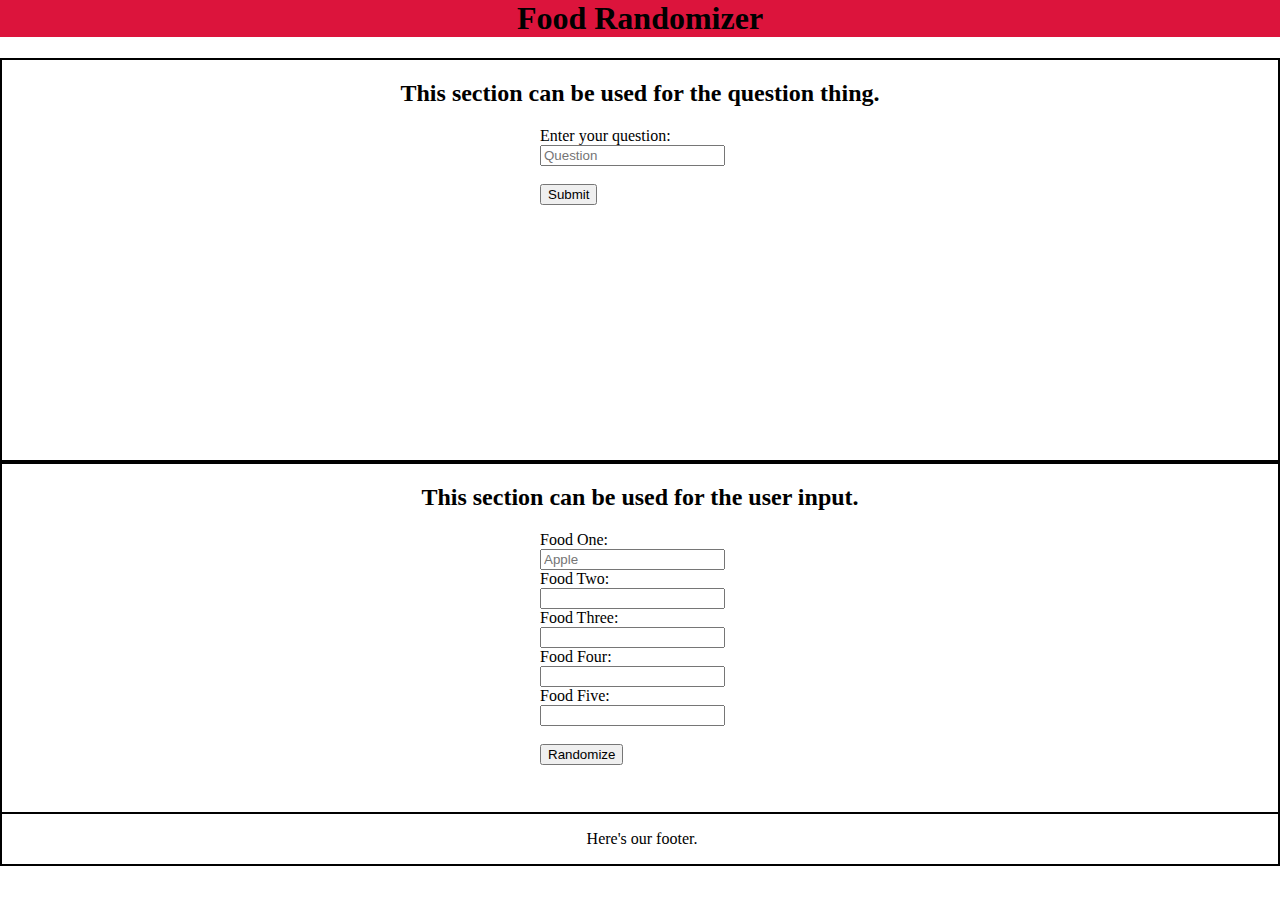
==== index.html @ bd241af7 "Included Haruna's question form into the template" ====
<html>
	<head>
	<!--Starter page for project-->
    <title>Food Randomizer</title>
    <meta charset="utf-8">
        
    <!-- CSS Files -->
    <link rel="stylesheet" href="CSS/base.css" type="text/css">
        
	</head>

	<body>
        
    <!-- Keeping everything together -->
    <div class="wrapper">
            
        <div class="foodHeader">
            <h1>Food Randomizer</h1>
        </div>
        
        <div class="question">
            <h2>This section can be used for the question thing.</h2>
            
            <!--Text Boxes to type Questions-->
            <div id="questions">
                <form action="#" method="post">
                    Enter your question:<br>
                    <input type="text" name="q1" placeholder="Question" required multiple>
                    <br><br>
                <input type="submit" value="Submit">
                </form>
            </div>
            
        </div>
            
        <div class="userInput">
            <h2>This section can be used for the user input.</h2>
            <form action="#" method="post">
                Food One:<br>
                <input type="text" name="food1" placeholder="Apple">
                <br>
                Food Two:<br>
                <input type="text" name="food2" value="">
                <br>
                Food Three:<br>
                <input type="text" name="food3" value="">
                <br>
                Food Four:<br>
                <input type="text" name="food4" value="">
                <br>
                Food Five:<br>
                <input type="text" name="food5" value="">
                <br><br>
                <input type="submit" value="Randomize">
            </form> 
        </div>
        
        <footer>
            <div class="footer2">
                <p>Here's our footer.</p>
            </div>
        </footer>
        
    </div> <!-- End of wrapper -->

    </body>
</html>
---- CSS/base.css ----
html, body {
    height: 100%;
    margin: 0;
    padding: 0;
}

footer {
    width: 100%;
    border: 2px solid;
    position: absolute;
    bottom: 0;
}

.footer2 p {
    text-align: center;
}

.wrapper {
    position: relative;
}

.foodHeader{
    background-color: crimson;
}

.foodHeader h1 {
    text-align: center;
}

.question {
    height: 400px;
    border: 2px solid;
}

.question h2 {
    text-align: center;
}

#questions {
    width: 400px;
    margin-left: auto;
    margin-right: auto;
}

#questions form {
    width: 200px;
    margin-left: auto;
    margin-right: auto;
}

.userInput {
    height: 400px;
    border: 2px solid;
}

.userInput form {
    width: 200px;
    margin-right: auto;
    margin-left: auto;
}

.userInput h2 {
    text-align: center;
}
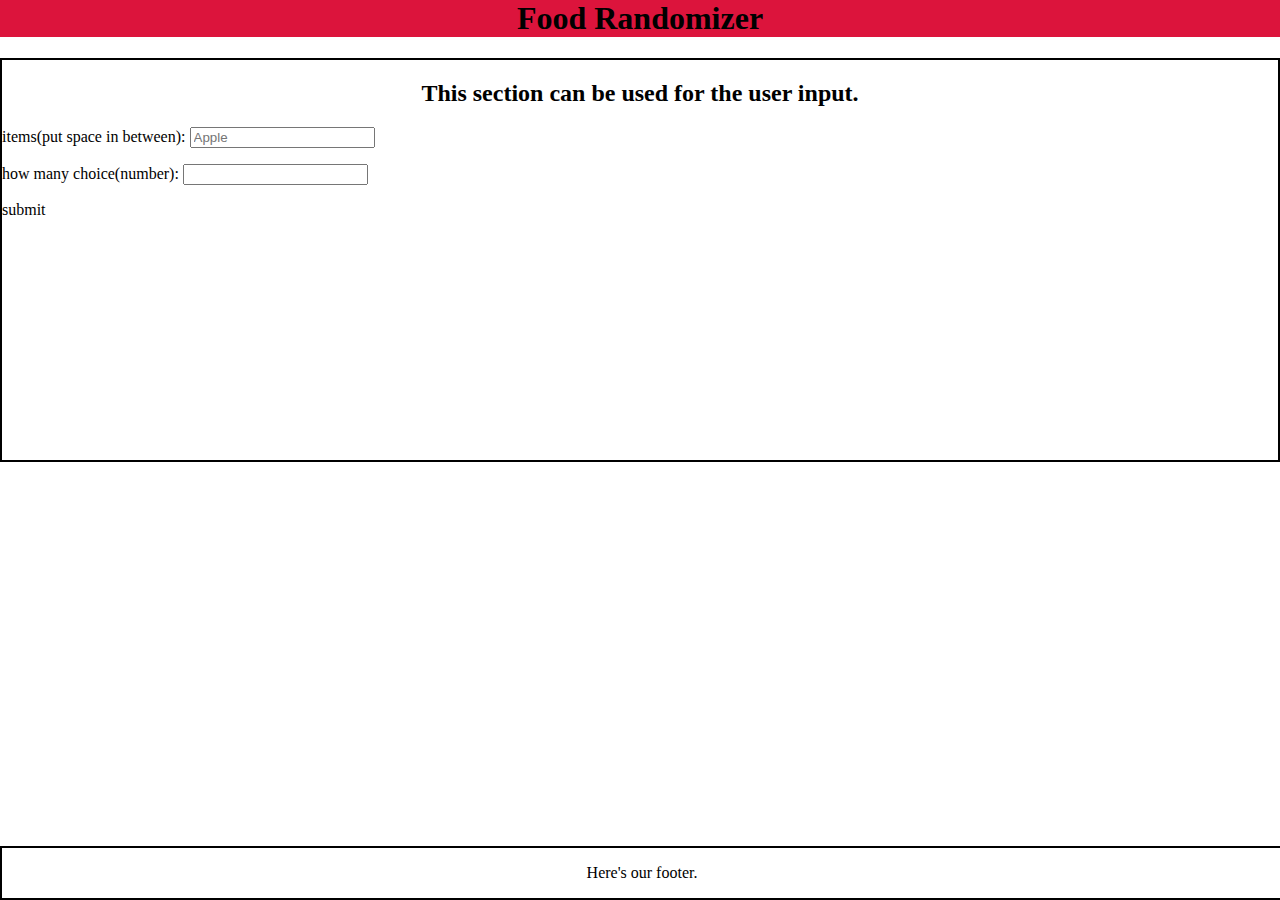
==== commit 78daf4d5: "Merge pull request #6 from ZhiyuanEric/newone" ====
--- a/index.html
+++ b/index.html
@@ -6,62 +6,73 @@
         
     <!-- CSS Files -->
     <link rel="stylesheet" href="CSS/base.css" type="text/css">
-        
+    <script>
+	onload=function() {
+		document.getElementById('submit').onclick=function(){
+			//user enter
+			var choices = document.getElementById('choices')
+			
+			//numbers of choice user wants
+			var n = document.getElementById('n')
+			
+			if(!isNaN(choices.value)){
+				alert('error')
+				return
+			}
+			if(isNaN(n.value)){
+				alert('please enter a number')
+				return
+			}
+			
+			//display user's choices
+			var UserChoices = "Your choices <ul>"
+			var each = choices.value.split(" ")
+			for (i = 0; i < each.length; i++) {
+				UserChoices += "<li>" + each[i] + "</li>"
+			}
+			UserChoices += "</ul>"
+			document.getElementById('d').innerHTML = UserChoices
+			
+			if (n.value > each.length) {
+				alert('not enough choices')
+				return;
+			}
+			//display choices generated
+			var array = each.slice()
+			var answer = "Our suggest<ul>"
+			var random
+			for (i = 0; i < n.value; i++) {
+				random = Math.floor(Math.random() * array.length);
+				answer += "<li>" + array[random] + "</li>"
+				array.splice(random, 1)
+			}
+			answer += "</ul>"
+			document.getElementById('result').innerHTML = answer;
+		}
+	}
+	</script>
 	</head>
 
 	<body>
         
     <!-- Keeping everything together -->
     <div class="wrapper">
-            
         <div class="foodHeader">
             <h1>Food Randomizer</h1>
         </div>
-        
-        <div class="question">
-            <h2>This section can be used for the question thing.</h2>
-            
-            <!--Text Boxes to type Questions-->
-            <div id="questions">
-                <form action="#" method="post">
-                    Enter your question:<br>
-                    <input type="text" name="q1" placeholder="Question" required multiple>
-                    <br><br>
-                <input type="submit" value="Submit">
-                </form>
-            </div>
-            
-        </div>
-            
         <div class="userInput">
             <h2>This section can be used for the user input.</h2>
-            <form action="#" method="post">
-                Food One:<br>
-                <input type="text" name="food1" placeholder="Apple">
-                <br>
-                Food Two:<br>
-                <input type="text" name="food2" value="">
-                <br>
-                Food Three:<br>
-                <input type="text" name="food3" value="">
-                <br>
-                Food Four:<br>
-                <input type="text" name="food4" value="">
-                <br>
-                Food Five:<br>
-                <input type="text" name="food5" value="">
-                <br><br>
-                <input type="submit" value="Randomize">
-            </form> 
+            <p>items(put space in between): <input type="text" id="choices" name="food[]" placeholder="Apple"></p>
+            <p>how many choice(number): <input type="text" id="n"></p>
+            <buttom id="submit" type="button">submit</buttom>
+            <p id="d"></p>
+		  <p id="result"></p>
         </div>
-        
-        <footer>
-            <div class="footer2">
-                <p>Here's our footer.</p>
-            </div>
-        </footer>
-        
     </div> <!-- End of wrapper -->
-
     </body>
+    <footer>
+        <div class="footer2">
+            <p>Here's our footer.</p>
+        </div>
+    </footer>
 </html>
--- a/CSS/base.css
+++ b/CSS/base.css
@@ -29,7 +29,6 @@
 
 .question {
     height: 400px;
-    border: 2px solid;
 }
 
 .question h2 {
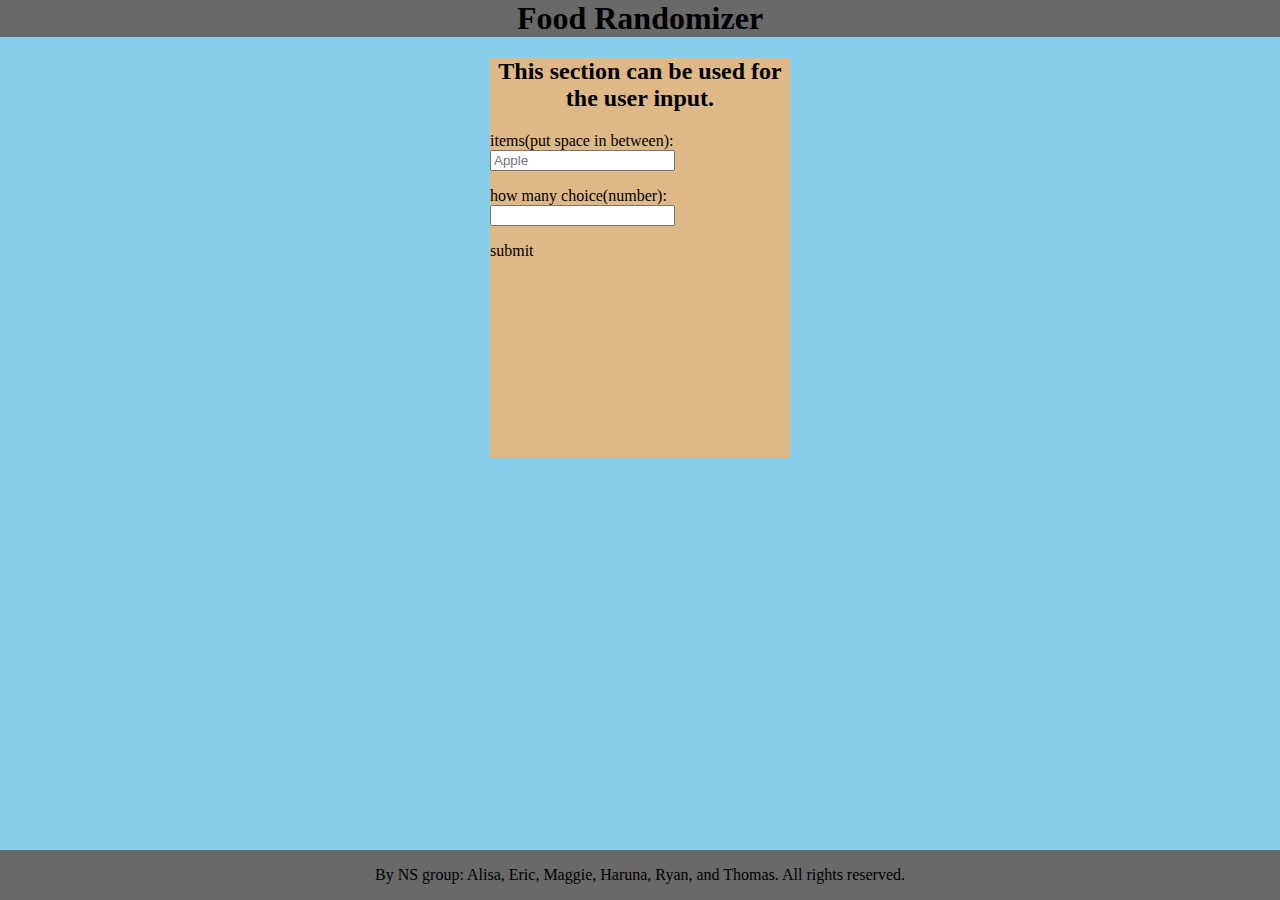
==== commit 67aa09a3: "Merge pull request #7 from ryanj14/develop" ====
--- a/index.html
+++ b/index.html
@@ -6,6 +6,7 @@
         
     <!-- CSS Files -->
     <link rel="stylesheet" href="CSS/base.css" type="text/css">
+        
     <script>
 	onload=function() {
 		document.getElementById('submit').onclick=function(){
@@ -51,6 +52,7 @@
 		}
 	}
 	</script>
+        
 	</head>
 
 	<body>
@@ -60,19 +62,25 @@
         <div class="foodHeader">
             <h1>Food Randomizer</h1>
         </div>
+
         <div class="userInput">
             <h2>This section can be used for the user input.</h2>
+
+
             <p>items(put space in between): <input type="text" id="choices" name="food[]" placeholder="Apple"></p>
             <p>how many choice(number): <input type="text" id="n"></p>
             <buttom id="submit" type="button">submit</buttom>
             <p id="d"></p>
 		  <p id="result"></p>
         </div>
+        
     </div> <!-- End of wrapper -->
+
     </body>
-    <footer>
-        <div class="footer2">
-            <p>Here's our footer.</p>
-        </div>
-    </footer>
+        <footer>
+            <div class="footer_content">
+                <p>By NS group: Alisa, Eric, Maggie, Haruna, Ryan, and Thomas. All rights reserved.</p>
+            </div>
+        </footer>
+
 </html>
--- a/CSS/base.css
+++ b/CSS/base.css
@@ -2,36 +2,31 @@
     height: 100%;
     margin: 0;
     padding: 0;
+    background-size: 90%;
+    background-color: skyblue;
 }
 
 footer {
     width: 100%;
-    border: 2px solid;
     position: absolute;
     bottom: 0;
+    background-color: dimgrey;
 }
 
-.footer2 p {
+.footer_content p {
     text-align: center;
 }
 
 .wrapper {
+    height: 100%;
     position: relative;
 }
 
 .foodHeader{
-    background-color: crimson;
+    background-color: dimgrey;
 }
 
 .foodHeader h1 {
-    text-align: center;
-}
-
-.question {
-    height: 400px;
-}
-
-.question h2 {
     text-align: center;
 }
 
@@ -49,7 +44,10 @@
 
 .userInput {
     height: 400px;
-    border: 2px solid;
+    background-color: burlywood;
+    width: 300px;
+    margin-left: auto;
+    margin-right: auto;
 }
 
 .userInput form {
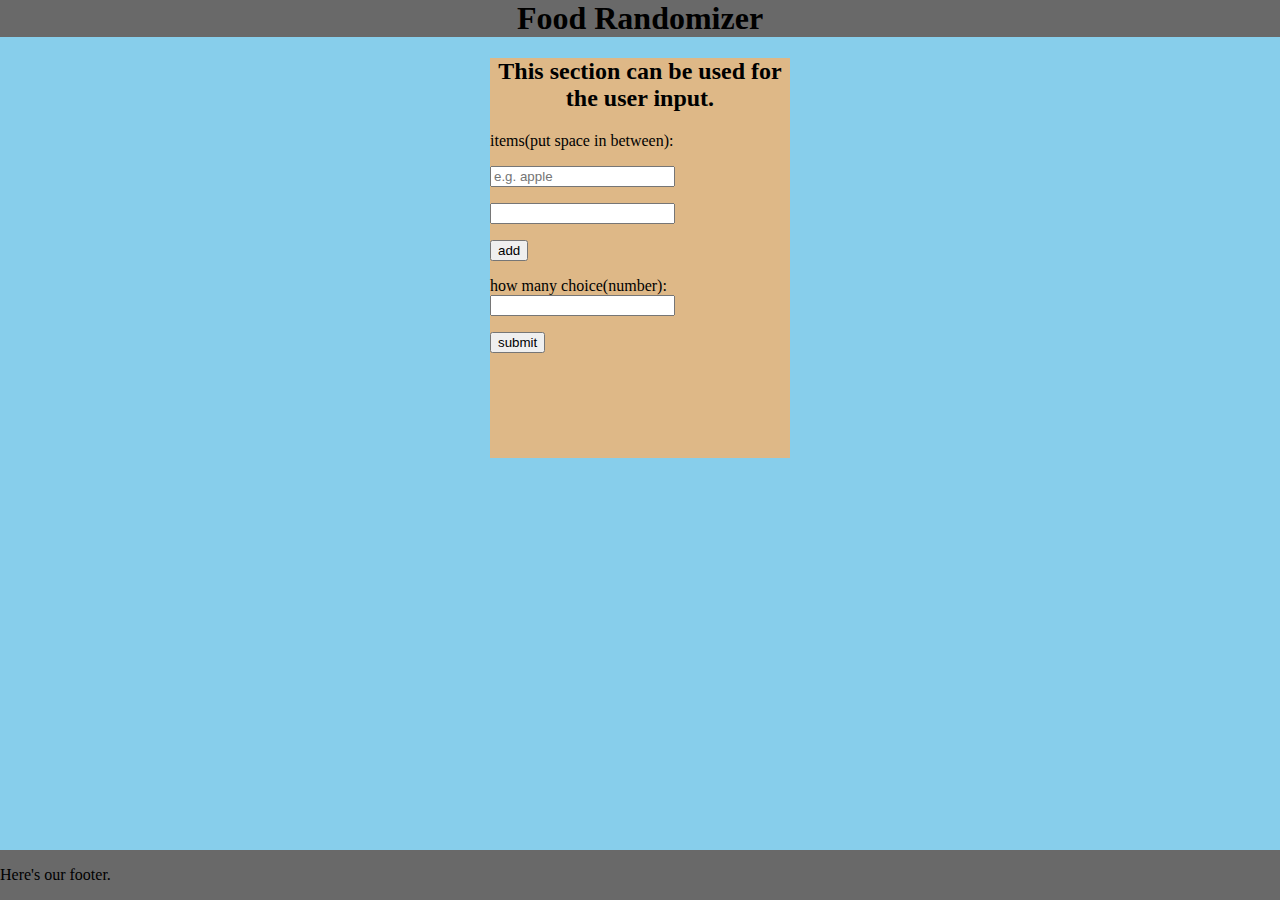
==== commit a7642023: "add input box function" ====
--- a/index.html
+++ b/index.html
@@ -6,8 +6,8 @@
         
     <!-- CSS Files -->
     <link rel="stylesheet" href="CSS/base.css" type="text/css">
-        
     <script>
+    var counter = 2;
 	onload=function() {
 		document.getElementById('submit').onclick=function(){
 			//user enter
@@ -43,16 +43,27 @@
 			var answer = "Our suggest<ul>"
 			var random
 			for (i = 0; i < n.value; i++) {
-				random = Math.floor(Math.random() * array.length);
+				random = Math.floor(Math.random() * array.length)
 				answer += "<li>" + array[random] + "</li>"
 				array.splice(random, 1)
 			}
 			answer += "</ul>"
-			document.getElementById('result').innerHTML = answer;
+			document.getElementById('result').innerHTML = answer
 		}
 	}
+    
+    function addBox() {
+        var addBtn = document.getElementById('add')
+        var input = '<input type="text" id="choices" name="food[]">'
+        var inputBoxes = document.getElementsByClassName('newInput')
+        if (counter == 8) {
+            document.getElementById('tooMuchInput').innerHTML = "you only allowed 8 boxes"   
+        } else {
+            inputBoxes[counter].innerHTML = input
+            counter++
+        }
+    }
 	</script>
-        
 	</head>
 
 	<body>
@@ -62,25 +73,20 @@
         <div class="foodHeader">
             <h1>Food Randomizer</h1>
         </div>
-
         <div class="userInput">
             <h2>This section can be used for the user input.</h2>
-
-
-            <p>items(put space in between): <input type="text" id="choices" name="food[]" placeholder="Apple"></p>
+            <p>items(put space in between): </p><p class="newInput"><input type="text" id="choices" name="food[]" placeholder="e.g. apple"></p><p class="newInput"><input type="text" id="choices" name="food[]"></p><p class="newInput"></p><p class="newInput"></p><p class="newInput"></p><p class="newInput"></p><p class="newInput"></p><p class="newInput"></p>
+            <p id="tooMuchInput"></p><p><button id="add" type="button" onclick="addBox();">add</button></p>
             <p>how many choice(number): <input type="text" id="n"></p>
-            <buttom id="submit" type="button">submit</buttom>
+            <p><button id="submit" type="button">submit</button></p>
             <p id="d"></p>
 		  <p id="result"></p>
         </div>
-        
     </div> <!-- End of wrapper -->
-
     </body>
-        <footer>
-            <div class="footer_content">
-                <p>By NS group: Alisa, Eric, Maggie, Haruna, Ryan, and Thomas. All rights reserved.</p>
-            </div>
-        </footer>
-
+    <footer>
+        <div class="footer2">
+            <p>Here's our footer.</p>
+        </div>
+    </footer>
 </html>
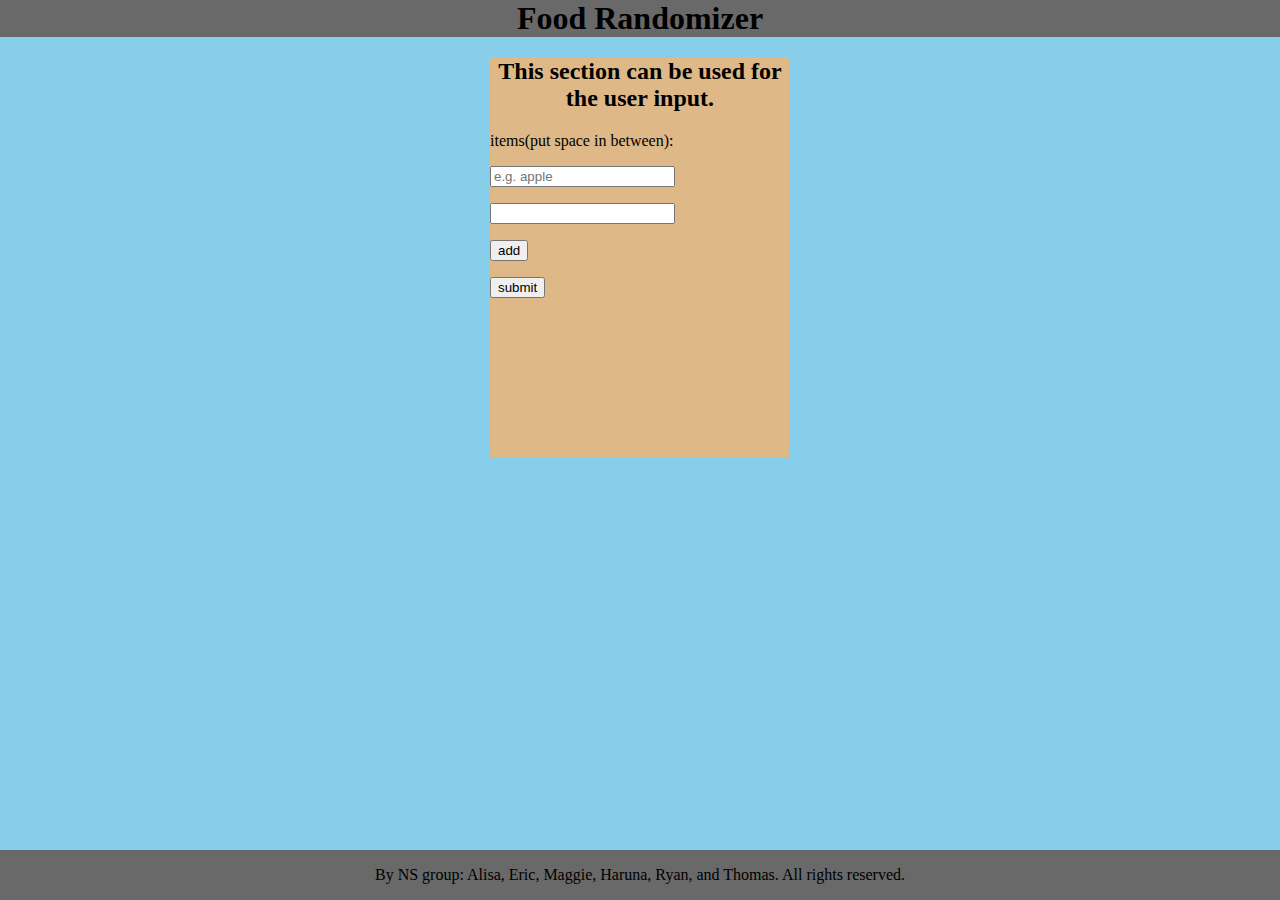
==== commit 3197344a: "fix the submit button" ====
--- a/index.html
+++ b/index.html
@@ -6,51 +6,51 @@
         
     <!-- CSS Files -->
     <link rel="stylesheet" href="CSS/base.css" type="text/css">
+        
     <script>
     var counter = 2;
 	onload=function() {
 		document.getElementById('submit').onclick=function(){
 			//user enter
-			var choices = document.getElementById('choices')
+			var choices = document.getElementsByTagName('input')
 			
 			//numbers of choice user wants
-			var n = document.getElementById('n')
-			
-			if(!isNaN(choices.value)){
-				alert('error')
-				return
-			}
-			if(isNaN(n.value)){
-				alert('please enter a number')
-				return
-			}
+			var n = 1;
+            
+//            alert(choices[0].value)
+//			if(checkInput(choices) == 0){
+//				alert('error')
+//				return
+//			} else {
+//                return
+//            }
 			
 			//display user's choices
 			var UserChoices = "Your choices <ul>"
-			var each = choices.value.split(" ")
-			for (i = 0; i < each.length; i++) {
-				UserChoices += "<li>" + each[i] + "</li>"
+			for (i = 0; i < counter; i++) {
+				UserChoices += "<li>" + choices[i].value + "</li>"
 			}
 			UserChoices += "</ul>"
 			document.getElementById('d').innerHTML = UserChoices
 			
-			if (n.value > each.length) {
-				alert('not enough choices')
-				return;
-			}
 			//display choices generated
-			var array = each.slice()
 			var answer = "Our suggest<ul>"
-			var random
-			for (i = 0; i < n.value; i++) {
-				random = Math.floor(Math.random() * array.length)
-				answer += "<li>" + array[random] + "</li>"
-				array.splice(random, 1)
-			}
+			var random = Math.floor(Math.random() * counter)
+            answer += "<li>" + choices[random].value + "</li>"
 			answer += "</ul>"
 			document.getElementById('result').innerHTML = answer
 		}
 	}
+    
+    function checkInput(array) {
+        for (var i = 0; i < counter; i++) {
+            if(typeof(array[i].value) == "undefined" || array[i].value === null){
+                alert(i)
+				return 0
+			}
+        }
+        return 1
+    }
     
     function addBox() {
         var addBtn = document.getElementById('add')
@@ -63,7 +63,9 @@
             counter++
         }
     }
+
 	</script>
+        
 	</head>
 
 	<body>
@@ -73,20 +75,23 @@
         <div class="foodHeader">
             <h1>Food Randomizer</h1>
         </div>
+
         <div class="userInput">
             <h2>This section can be used for the user input.</h2>
-            <p>items(put space in between): </p><p class="newInput"><input type="text" id="choices" name="food[]" placeholder="e.g. apple"></p><p class="newInput"><input type="text" id="choices" name="food[]"></p><p class="newInput"></p><p class="newInput"></p><p class="newInput"></p><p class="newInput"></p><p class="newInput"></p><p class="newInput"></p>
+            <p>items(put space in between): </p><p class="newInput"><input type="text" placeholder="e.g. apple"></p><p class="newInput"><input type="text"></p><p class="newInput"></p><p class="newInput"></p><p class="newInput"></p><p class="newInput"></p><p class="newInput"></p><p class="newInput"></p>
             <p id="tooMuchInput"></p><p><button id="add" type="button" onclick="addBox();">add</button></p>
-            <p>how many choice(number): <input type="text" id="n"></p>
             <p><button id="submit" type="button">submit</button></p>
             <p id="d"></p>
 		  <p id="result"></p>
         </div>
+        
     </div> <!-- End of wrapper -->
+
     </body>
-    <footer>
-        <div class="footer2">
-            <p>Here's our footer.</p>
-        </div>
-    </footer>
+        <footer>
+            <div class="footer_content">
+                <p>By NS group: Alisa, Eric, Maggie, Haruna, Ryan, and Thomas. All rights reserved.</p>
+            </div>
+        </footer>
+
 </html>
